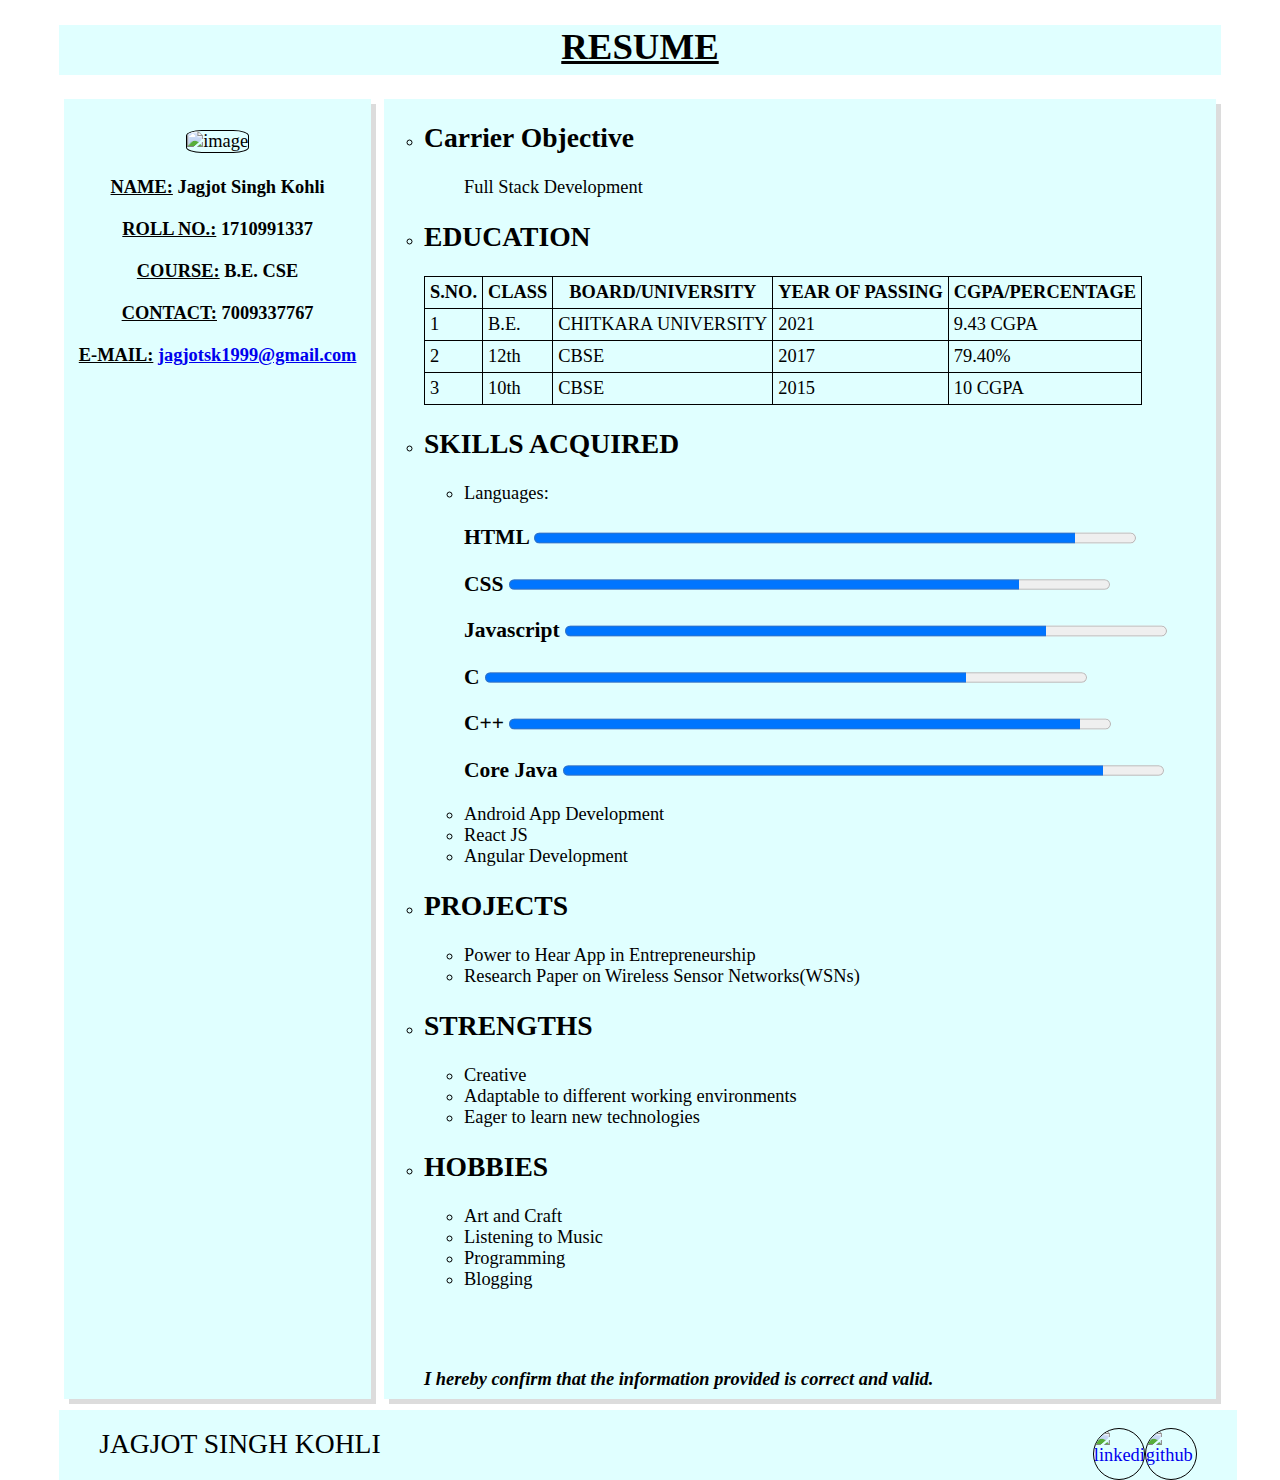
==== index.html @ af3a0907 "updated" ====
<!DOCTYPE html>
<html lang="en" dir="ltr">
  <head>
    <meta charset="utf-8">
    <link rel="stylesheet" href="resume_style.css">
    <title>RESUME | Jagjot</title>
  </head>
  <body>
    <h1 style="text-align:center;">RESUME</h1>
    <div class="left">
      <img class="new" src="D:\chitkara\sem5\fed\RESUME\1710991337 JAGJOT SINGH KOHLI.jpg" alt="image" height="256" width="216">
      <h4><ins>NAME:</ins> Jagjot Singh Kohli <br> <br>
          <ins>ROLL NO.:</ins> 1710991337 <br> <br>
<ins>COURSE:</ins> B.E. CSE <br> <br>
<ins>CONTACT:</ins> 7009337767 <br> <br>
<ins>E-MAIL:</ins> <a href="mailto: jagjotsk1999@gmail.com">jagjotsk1999@gmail.com</a>
      </h4>
    </div>
    <div class="right">
      <ul style="list-style-type:circle;">
      <li><h2>Carrier Objective</h2>
        <blockquote>Full Stack Development
      </li>
      <li><h2>EDUCATION</h2></li>
      <table>
        <tr>
          <th>S.NO.</th>
          <th>CLASS</th>
          <th>BOARD/UNIVERSITY</th>
          <th>YEAR OF PASSING</th>
          <th>CGPA/PERCENTAGE</th>
        </tr>
        <tr>
          <td>1</td>
          <td>B.E.</td>
          <td>CHITKARA UNIVERSITY</td>
          <td>2021</td>
          <td>9.43 CGPA</td>
        </tr>
        <tr>
          <td>2</td>
          <td>12th</td>
          <td>CBSE</td>
          <td>2017</td>
          <td>79.40%</td>
        </tr>
        <tr>
          <td>3</td>
          <td>10th</td>
          <td>CBSE</td>
          <td>2015</td>
          <td>10 CGPA</td>
        </tr>
      </table>
      <li><h2>SKILLS ACQUIRED</h2></li>
      <ul>
        <li>Languages:
          <h3>HTML <progress value="90" max="100" style="width: 80%;" ></progress></h3>
          <h3>CSS <progress value="85" max="100" style="width: 80%;"></progress></h3>
          <h3>Javascript <progress value="80" max="100" style="width: 80%;"></progress></h3>
          <h3>C <progress value="80" max="100" style="width: 80%;"></progress></h3>
          <h3>C++ <progress value="95" max="100" style="width: 80%;"></progress></h3>
          <h3>Core Java <progress value="90" max="100" style="width: 80%;"></progress></h3>
        </li>
        <li>Android App Development</li>
        <li>React JS</li>
        <li>Angular Development</li>
      </ul>
      <li><h2>PROJECTS</h2> </li>
      <ul>
        <li>Power to Hear App in Entrepreneurship</li>
        <li>Research Paper on Wireless Sensor Networks(WSNs)</li>
      </ul>
      <li><h2>STRENGTHS</h2> </li>
      <ul>
        <li>Creative</li>
        <li>Adaptable to different working environments</li>
        <li>Eager to learn new technologies</li>
      </ul>
      <li><h2>HOBBIES</h2> </li>
      <ul>
        <li>Art and Craft</li>
        <li>Listening to Music</li>
        <li>Programming</li>
        <li>Blogging</li>
      </ul>
    </ul>
    <br><br>
  <blockquote>
  <em> <strong>I hereby confirm that the information
     provided is correct and valid.</strong></em>
    </div>
  <div class="footer">
    <blockquote>
      <span>JAGJOT SINGH KOHLI</span>
    <a href="https://github.com/jagjotsk1999" target="_blank">
      <img class="one" src="D:\chitkara\sem5\fed\RESUME\GitHub-Mark.png" alt="github" height="50" width="50" >
    </a>
    <a href="https://www.linkedin.com/in/jagjot-singh-kohli-78b538170/" target="_blank">
      <img class="one" src="D:\chitkara\sem5\fed\RESUME\174857.png" alt="linkedin" height="50" width="50" >
    </a>
  </div>
  </body>
</html>
---- resume_style.css ----
div.main{
  margin-left: auto;
  margin-right: auto;
}
h1{
  background-color: lightcyan;
  text-decoration: underline;
  text-shadow: 5px;
  height: 50px;
  width: 92%;
  margin-left: 4%;
}
.left{
  left: 5%;
  position: absolute;
  width: 24%;
  box-sizing: border-box;
  box-shadow: 5px 5px gainsboro;
  background-color: lightcyan;
  height: 1300px;
  text-align: center;
}
.right{
  left: 30%;
  position: absolute;
  width: 65%;
  box-sizing: border-box;
  box-shadow: 5px 5px gainsboro;
  background-color: lightcyan;
  height: 1300px;
}
span{
  font-family: cursive;
  font-size: 150%;
}
.footer{
  top: 1410px;
  position: absolute;
  width: 92%;
  background-color: lightcyan;
  margin-left: 4%;
  /* text-align: center; */
}
table,th,td{
  border: 1px solid black;
  padding: 5px;
  border-collapse: collapse;
}
img.new{
  margin-top: 10%;
  border: 1px solid black;
  border-radius: 25%;
}
img.one{
  border-radius: 50%;
  border: 1px solid black;
  float: right;
  /* position: absolute; */
}
body{
  font-family: Recoleta,Georgia,"Times New Roman",Times,serif;
  font-size: 115%;
}
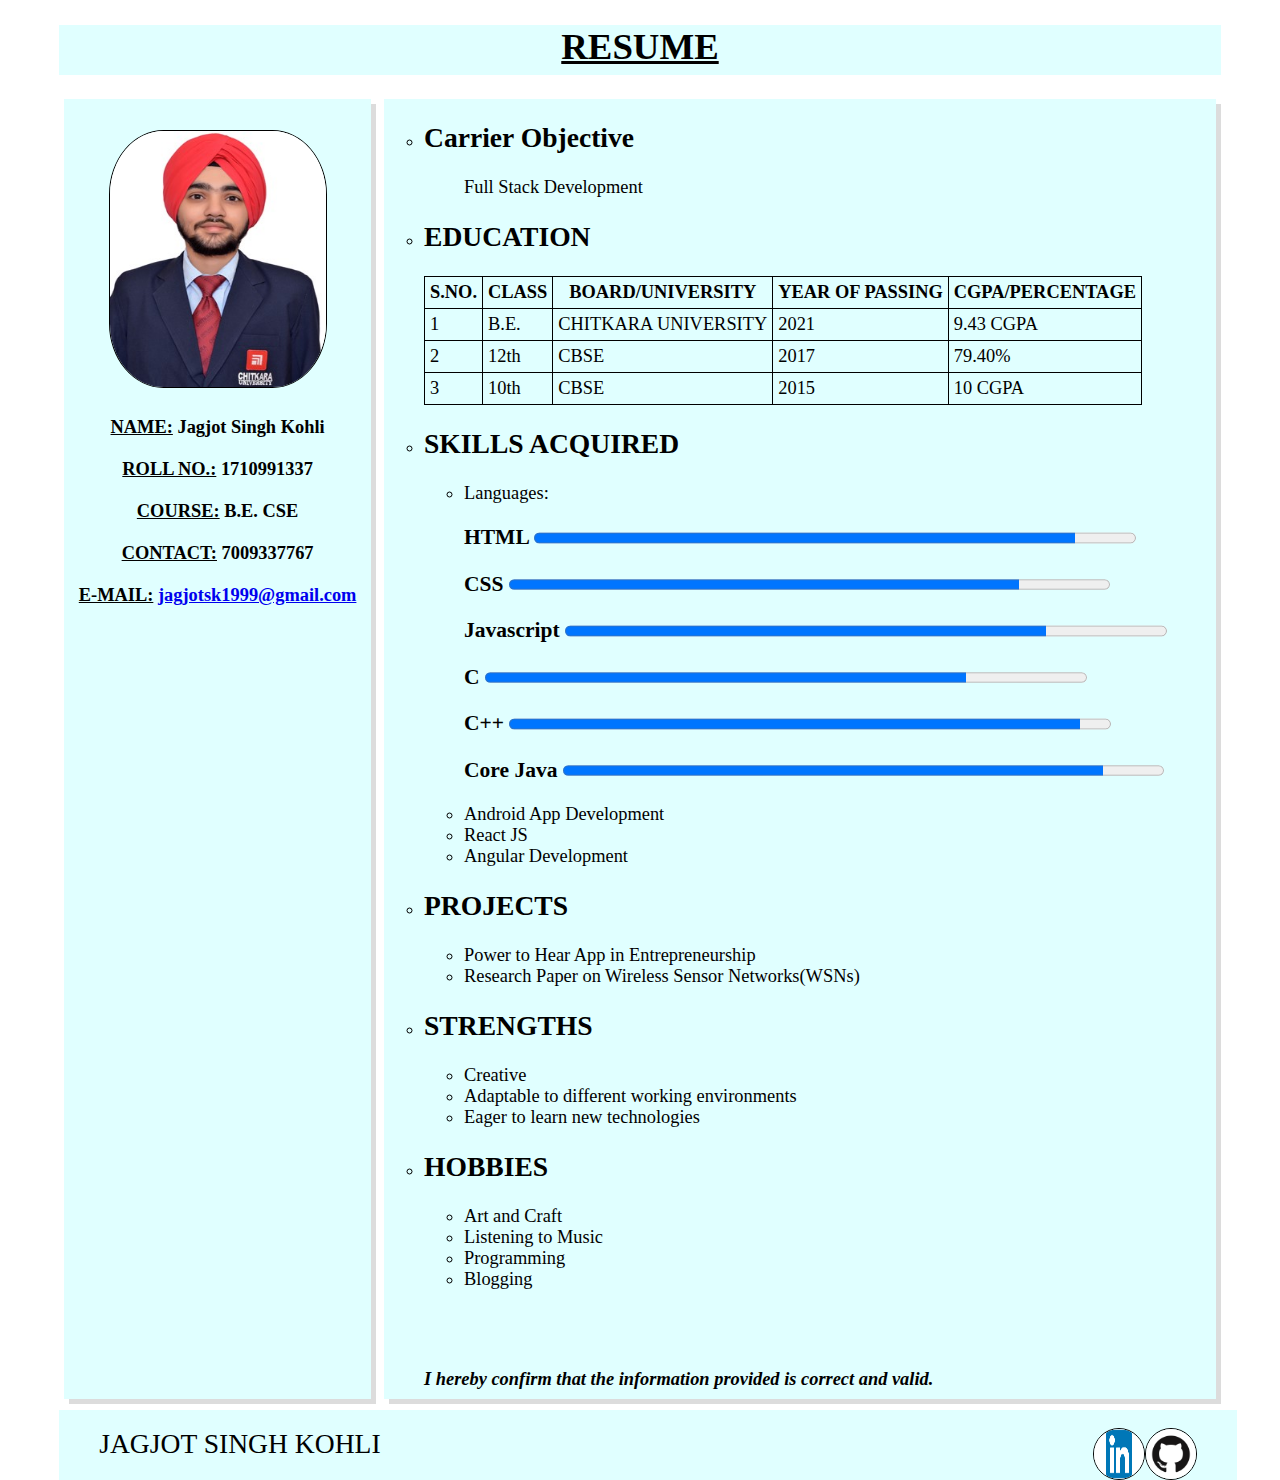
==== commit fb2b4b7b: "Update index.html" ====
--- a/index.html
+++ b/index.html
@@ -8,7 +8,7 @@
   <body>
     <h1 style="text-align:center;">RESUME</h1>
     <div class="left">
-      <img class="new" src="D:\chitkara\sem5\fed\RESUME\1710991337 JAGJOT SINGH KOHLI.jpg" alt="image" height="256" width="216">
+      <img class="new" src="jagjot.jpg" alt="image" height="256" width="216">
       <h4><ins>NAME:</ins> Jagjot Singh Kohli <br> <br>
           <ins>ROLL NO.:</ins> 1710991337 <br> <br>
 <ins>COURSE:</ins> B.E. CSE <br> <br>
@@ -94,10 +94,10 @@
     <blockquote>
       <span>JAGJOT SINGH KOHLI</span>
     <a href="https://github.com/jagjotsk1999" target="_blank">
-      <img class="one" src="D:\chitkara\sem5\fed\RESUME\GitHub-Mark.png" alt="github" height="50" width="50" >
+      <img class="one" src="gitHub.png" alt="github" height="50" width="50" >
     </a>
     <a href="https://www.linkedin.com/in/jagjot-singh-kohli-78b538170/" target="_blank">
-      <img class="one" src="D:\chitkara\sem5\fed\RESUME\174857.png" alt="linkedin" height="50" width="50" >
+      <img class="one" src="linkedin.png" alt="linkedin" height="50" width="50" >
     </a>
   </div>
   </body>
--- a/resume_style.css
+++ b/resume_style.css
@@ -39,7 +39,6 @@
   width: 92%;
   background-color: lightcyan;
   margin-left: 4%;
-  /* text-align: center; */
 }
 table,th,td{
   border: 1px solid black;
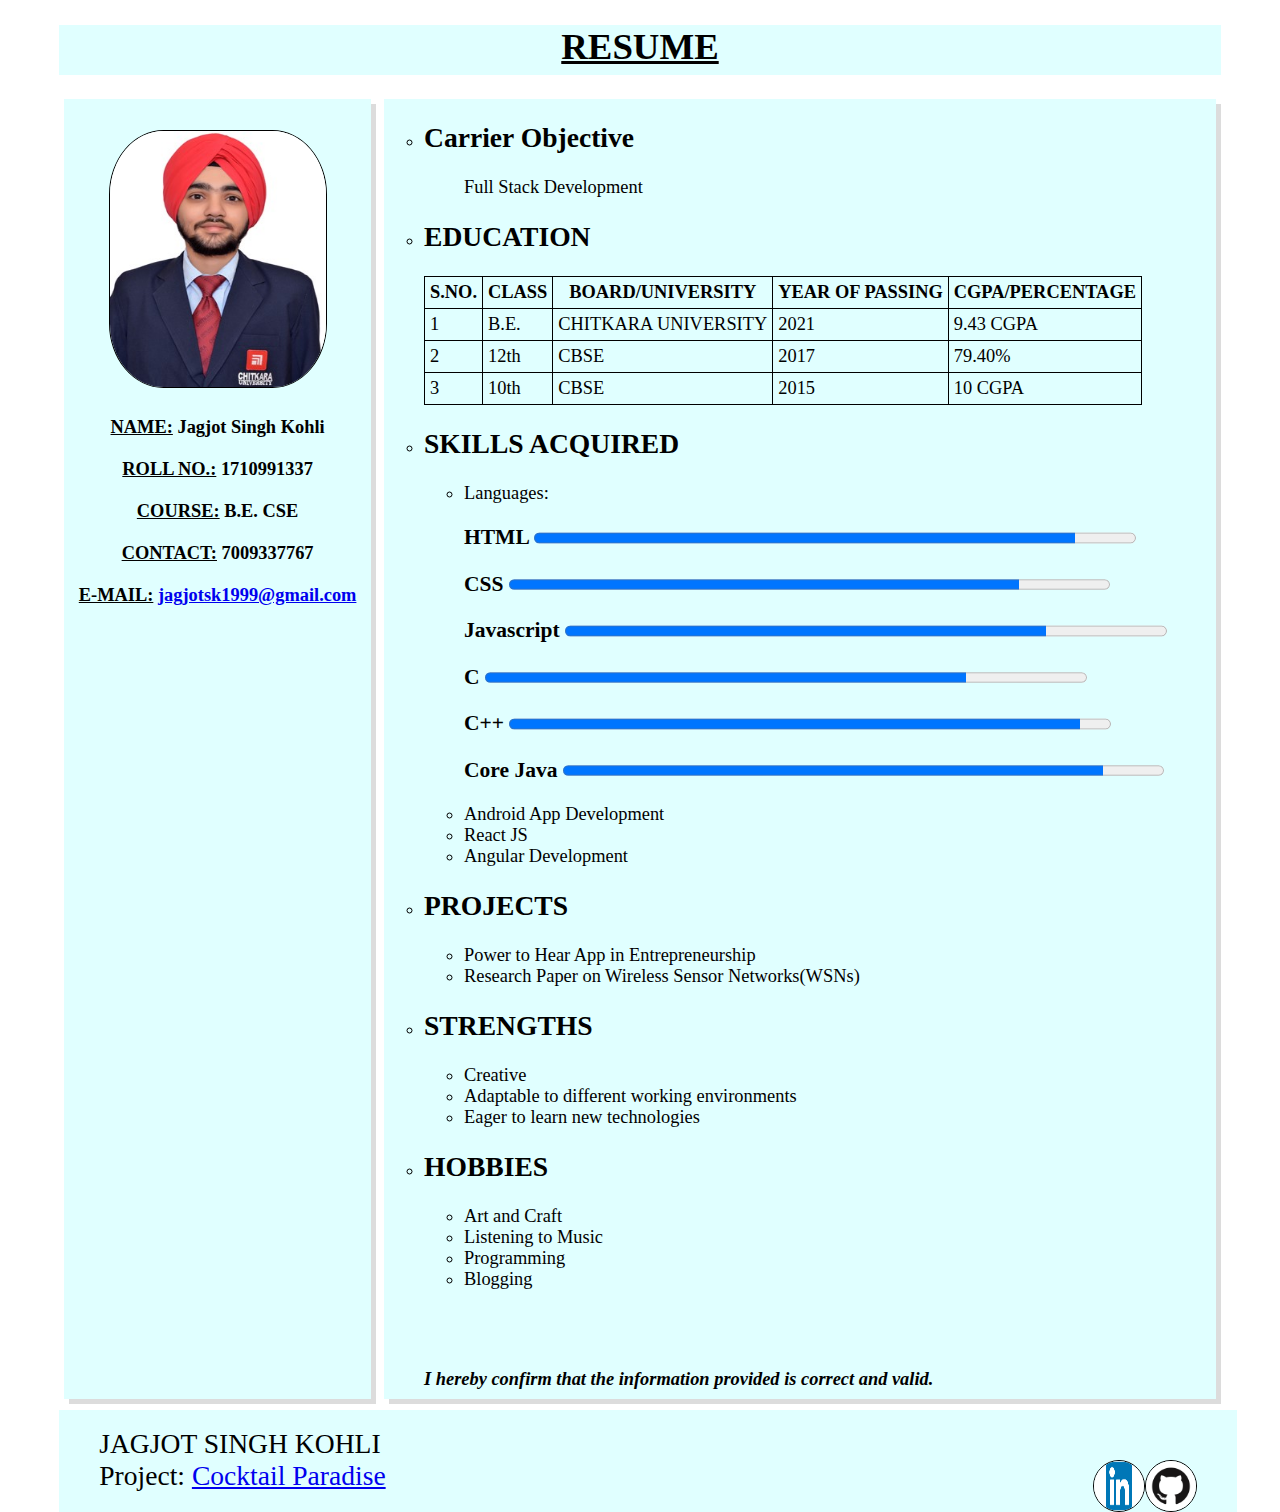
==== commit 6e3f8a81: "update on dec1" ====
--- a/index.html
+++ b/index.html
@@ -2,7 +2,7 @@
 <html lang="en" dir="ltr">
   <head>
     <meta charset="utf-8">
-    <link rel="stylesheet" href="resume_style.css">
+    <link rel="stylesheet" href="style.css">
     <title>RESUME | Jagjot</title>
   </head>
   <body>
@@ -92,7 +92,8 @@
     </div>
   <div class="footer">
     <blockquote>
-      <span>JAGJOT SINGH KOHLI</span>
+      <span>JAGJOT SINGH KOHLI <br>
+      Project: <a href="https://jagjotsk1999.github.io/assessment-project/" target="blank">Cocktail Paradise</a></span>
     <a href="https://github.com/jagjotsk1999" target="_blank">
       <img class="one" src="gitHub.png" alt="github" height="50" width="50" >
     </a>
--- a/style.css
+++ b/style.css
@@ -0,0 +1,62 @@
+div.main{
+  margin-left: auto;
+  margin-right: auto;
+}
+h1{
+  background-color: lightcyan;
+  text-decoration: underline;
+  text-shadow: 5px;
+  height: 50px;
+  width: 92%;
+  margin-left: 4%;
+}
+.left{
+  left: 5%;
+  position: absolute;
+  width: 24%;
+  box-sizing: border-box;
+  box-shadow: 5px 5px gainsboro;
+  background-color: lightcyan;
+  height: 1300px;
+  text-align: center;
+}
+.right{
+  left: 30%;
+  position: absolute;
+  width: 65%;
+  box-sizing: border-box;
+  box-shadow: 5px 5px gainsboro;
+  background-color: lightcyan;
+  height: 1300px;
+}
+span{
+  font-family: cursive;
+  font-size: 150%;
+}
+.footer{
+  top: 1410px;
+  position: absolute;
+  width: 92%;
+  background-color: lightcyan;
+  margin-left: 4%;
+}
+table,th,td{
+  border: 1px solid black;
+  padding: 5px;
+  border-collapse: collapse;
+}
+img.new{
+  margin-top: 10%;
+  border: 1px solid black;
+  border-radius: 25%;
+}
+img.one{
+  border-radius: 50%;
+  border: 1px solid black;
+  float: right;
+  /* position: absolute; */
+}
+body{
+  font-family: Recoleta,Georgia,"Times New Roman",Times,serif;
+  font-size: 115%;
+}
